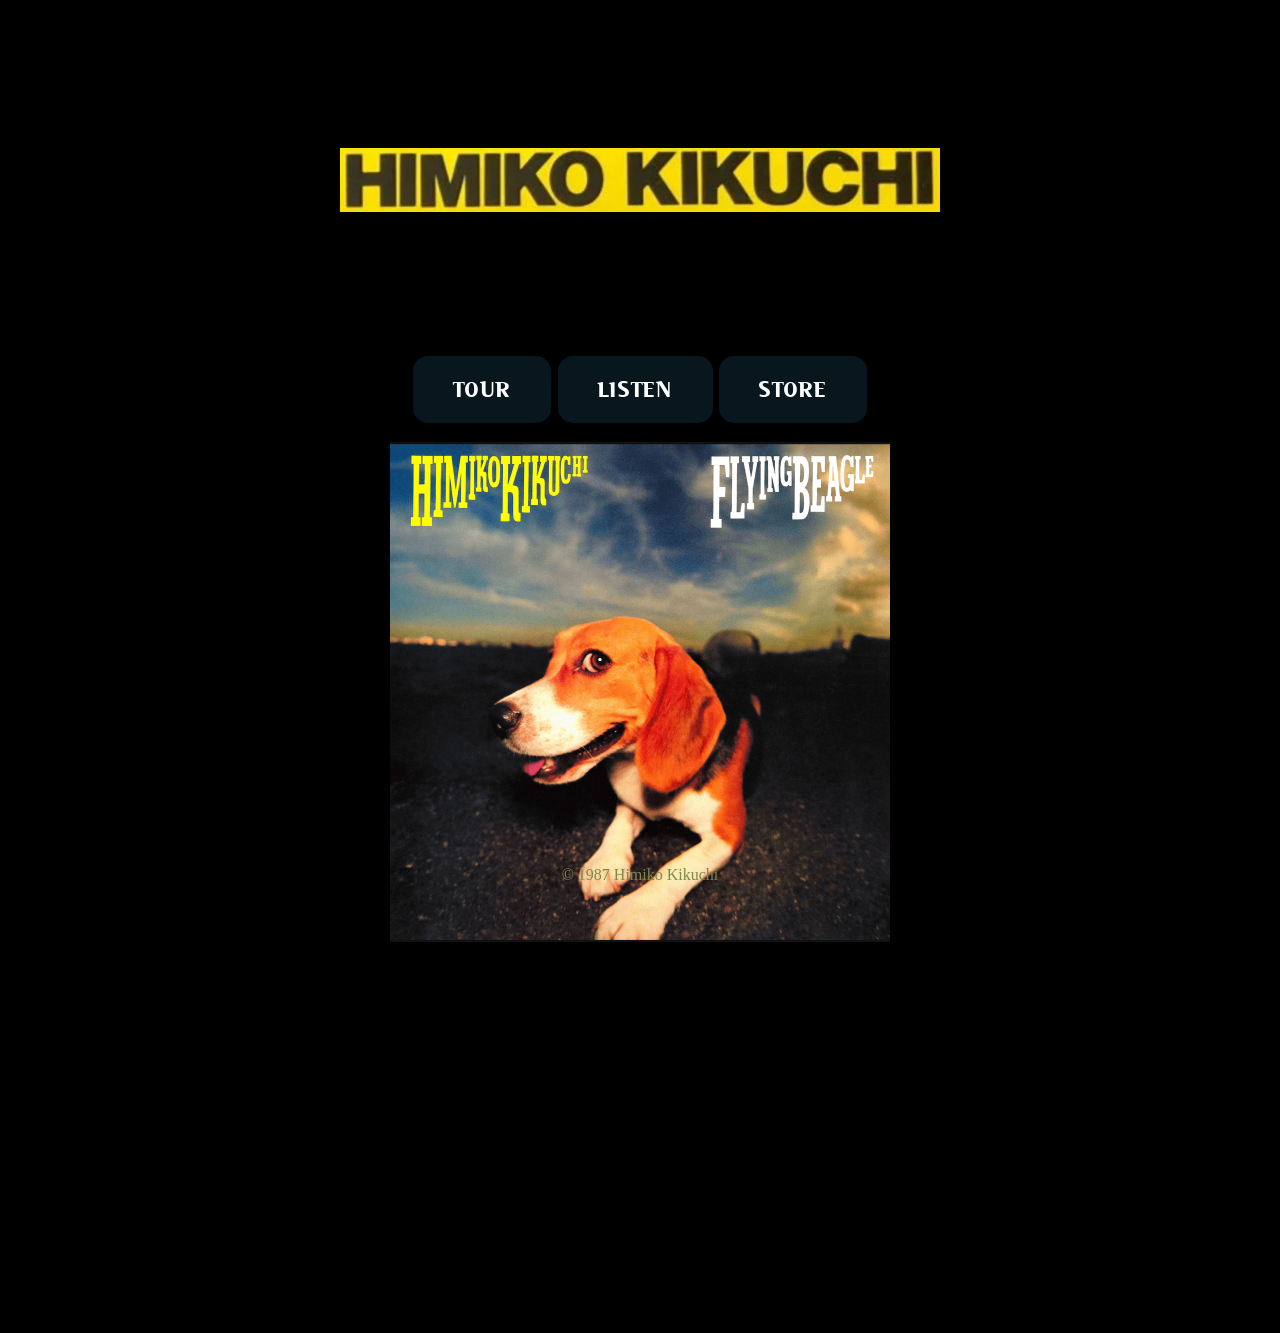
==== Artisthemsida/index.html @ e4ee1f1f "W hemsida" ====
<!DOCTYPE html>
<html lang="en">
<head>
    <meta charset="UTF-8">
    <meta http-equiv="X-UA-Compatible" content="IE=edge">
    <meta name="viewport" content="width=device-width, initial-scale=1.0">
    <link rel="stylesheet" href="style.css">
    <title>Chvrches</title>
</head>
<body>
<main>
    <header></header>

    <nav>
        <ul>
            <li><a href="#">Tour</a></li>
            <li><a href="#">Listen</a></li>
            <li><a href="#">Store</a></li>
        </ul>
    </nav>

    <article>
        <div class="latest_album"></div>
        <iframe class="spotify" style="border-radius:12px" src="https://open.spotify.com/embed/album/3rtHKkpPLmiwHNiHA0Kr3d?utm_source=generator&theme=0" frameBorder="0" allowfullscreen="" allow="autoplay; clipboard-write; encrypted-media; fullscreen; picture-in-picture" loading="lazy"></iframe>
    </article>

    <footer><p>&copy; 1987 Himiko Kikuchi</p></footer>

</main>
</body>
</html>
---- Artisthemsida/style.css ----
body {
    background-color: black;
    height:100vh;
    max-width: 600px;
    background-image: url("https://images.unsplash.com/photo-1554797589-7241bb691973");
    background-size: cover;
    margin: auto;
    padding: 0;
    color:white;
    transition: all 0.5s ease-in-out;

}

main{
    text-align: center;
    margin: 0 auto;
}

/* Bandloggan */
header{
    background-image: url(./logo.png);
    background-size: contain;
    background-repeat: no-repeat;
    background-position: center;
    min-height: 20vw;
    padding-top: 5vw;
    margin-top: 20px;
    margin-bottom: 35px;

}

/* Menyn */
nav {
    font-family: sans-serif;
    font-weight: 100;
    font-size: 1.5em;
    height:60px;
    text-transform: uppercase;
    list-style-type: none;
}

nav ul{
    padding: 0;
}

nav ul li {
    list-style-type: none;
    display: inline-block;
    font-family: AlbumFont;
    letter-spacing: 3px;

}

/* Bilden i mitten */
article .latest_album {
    background-image: url("./album.png");
    background-size: cover;
    width: 500px;
    height: 500px;
    margin:auto;

    overflow: hidden;

    border: 7px solid black;
}

.spotify {
    width: 520px;
    margin:80px 0 0;
    height:300px;
}

footer p {
    position: fixed;
    bottom: 0;
    left:0;
    text-align: center;
    width: 100%;
    color: #80884d;
}

/* Menyknapparna */
a, a:hover, a:active, a:visited {
    color: #ffffff;
    background-color: rgb(13 34 44 / 0.68);
    text-decoration: none;
    padding:20px 40px;
    margin: 0;
    border-radius: 15px;
}

a:hover {
    background-color: #132b35;

    color:yellow;
}

@font-face {
    font-family: "AlbumFont";
    src: url("font.ttf") format("truetype");
}
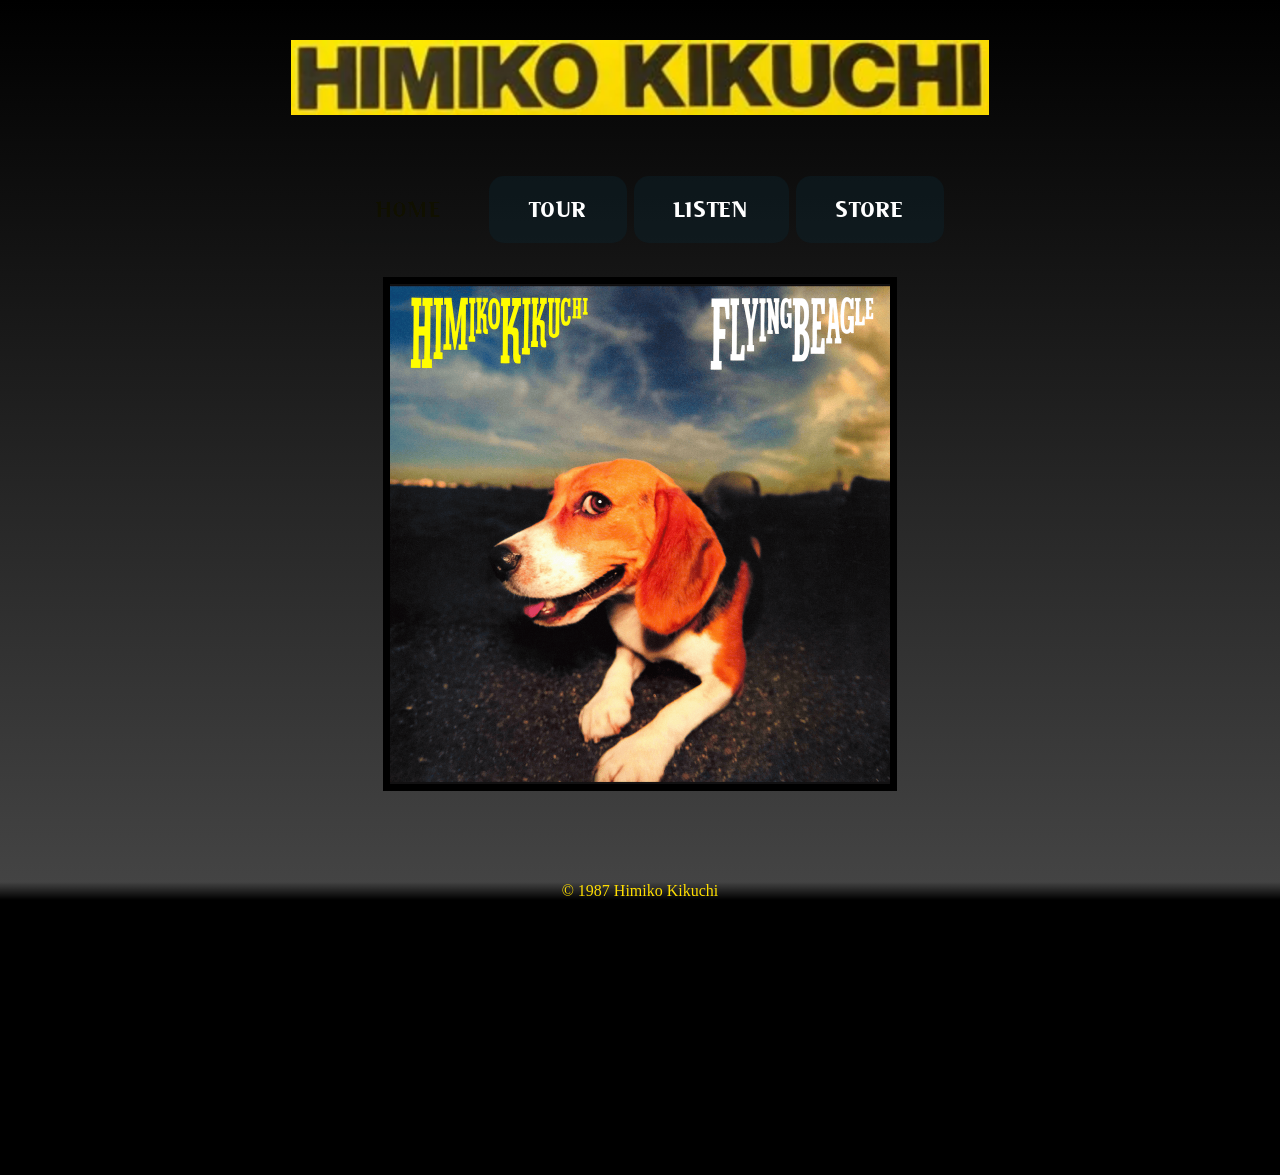
==== commit eb8e849d: "Improve style and add tours site" ====
--- a/Artisthemsida/index.html
+++ b/Artisthemsida/index.html
@@ -5,17 +5,18 @@
     <meta http-equiv="X-UA-Compatible" content="IE=edge">
     <meta name="viewport" content="width=device-width, initial-scale=1.0">
     <link rel="stylesheet" href="style.css">
-    <title>Chvrches</title>
+    <title>Himiko Kikuchi</title>
 </head>
-<body>
+<body class="index">
 <main>
     <header></header>
 
     <nav>
         <ul>
-            <li><a href="#">Tour</a></li>
-            <li><a href="#">Listen</a></li>
-            <li><a href="#">Store</a></li>
+            <li><a class="current" href="#">Home</a></li>
+            <li><a href="tour.html">Tour</a></li>
+            <li><a href="https://open.spotify.com/artist/0sgqSYfiTwCyWvyFGnzCD9">Listen</a></li>
+            <li><a href="https://lightintheattic.net/collections/himiko-kikuchi?srsltid=AU7gw4WJV6ldOLZeTdCSLzkArcgNyWo31SiDxz1FRT67wlHimxAkseEj">Store</a></li>
         </ul>
     </nav>
 
@@ -24,7 +25,9 @@
         <iframe class="spotify" style="border-radius:12px" src="https://open.spotify.com/embed/album/3rtHKkpPLmiwHNiHA0Kr3d?utm_source=generator&theme=0" frameBorder="0" allowfullscreen="" allow="autoplay; clipboard-write; encrypted-media; fullscreen; picture-in-picture" loading="lazy"></iframe>
     </article>
 
-    <footer><p>&copy; 1987 Himiko Kikuchi</p></footer>
+    <footer>
+        <span id="copyright">&copy; 1987 Himiko Kikuchi</span>
+    </footer>
 
 </main>
 </body>
--- a/Artisthemsida/style.css
+++ b/Artisthemsida/style.css
@@ -1,17 +1,24 @@
 body {
     background-color: black;
     height:100vh;
-    max-width: 600px;
-    background-image: url("https://images.unsplash.com/photo-1554797589-7241bb691973");
-    background-size: cover;
+    max-width: 900px;
     margin: auto;
     padding: 0;
     color:white;
-    transition: all 0.5s ease-in-out;
+    background-attachment: fixed;
+
+    background-image:
+            linear-gradient(180deg, rgba(0, 0, 0, 0.22) 0%, rgba(255, 255, 255, 0.27) 100%),
+            url("https://images.unsplash.com/photo-1554797589-7241bb691973");
+    background-size: cover;
 
 }
 
-main{
+.index {
+
+}
+
+main {
     text-align: center;
     margin: 0 auto;
 }
@@ -22,11 +29,10 @@
     background-size: contain;
     background-repeat: no-repeat;
     background-position: center;
-    min-height: 20vw;
-    padding-top: 5vw;
-    margin-top: 20px;
-    margin-bottom: 35px;
-
+    min-height: 70px;
+    padding-top: 5px;
+    margin: 40px;
+    margin-bottom: 80px;
 }
 
 /* Menyn */
@@ -34,7 +40,6 @@
     font-family: sans-serif;
     font-weight: 100;
     font-size: 1.5em;
-    height:60px;
     text-transform: uppercase;
     list-style-type: none;
 }
@@ -48,7 +53,7 @@
     display: inline-block;
     font-family: AlbumFont;
     letter-spacing: 3px;
-
+    margin-bottom: 50px;
 }
 
 /* Bilden i mitten */
@@ -57,10 +62,9 @@
     background-size: cover;
     width: 500px;
     height: 500px;
-    margin:auto;
-
+    margin: auto;
     overflow: hidden;
-
+    margin-top: -20px;
     border: 7px solid black;
 }
 
@@ -70,32 +74,67 @@
     height:300px;
 }
 
-footer p {
+footer {
     position: fixed;
     bottom: 0;
     left:0;
     text-align: center;
     width: 100%;
-    color: #80884d;
+    color: rgb(255 222 0);
+    background: linear-gradient(0deg, rgb(0 0 0) 0%, rgb(0 0 0 / 0) 100%);
 }
 
 /* Menyknapparna */
 a, a:hover, a:active, a:visited {
     color: #ffffff;
-    background-color: rgb(13 34 44 / 0.68);
+    background-color: rgb(13 34 44 / 0.44);
     text-decoration: none;
     padding:20px 40px;
-    margin: 0;
     border-radius: 15px;
+    mix-blend-mode: normal;
 }
 
-a:hover {
-    background-color: #132b35;
+a:hover, .current {
+    background-color: rgb(19 43 53 / 0.81);
 
     color:yellow;
+
+}
+
+.current {
+    mix-blend-mode: darken;
 }
 
 @font-face {
     font-family: "AlbumFont";
     src: url("font.ttf") format("truetype");
+}
+
+@font-face {
+    font-family: "Superbold";
+    src: url("superbold.ttf") format("truetype");
+}
+
+p, h1 {
+    font-weight: 900;
+    font-family: "Arial", sans-serif;
+}
+
+p {
+    font-size: 1.2rem;
+    color: #fff29f;
+    margin: 0px 20%;
+    background-color: rgb(0 0 0 / 0.49);
+    border: 1px solid rgb(255 255 255 / 0.44);
+    mix-blend-mode: hard-light;
+}
+
+h1 {
+    font-family: "Superbold";
+    font-size: 1.6rem;
+    letter-spacing: 0px;
+    color: rgb(55 47 31);
+    background-color: rgb(248 220 5);
+    margin: 20px 40%;
+    border: 3px solid rgb(0 0 0 / 0.84);
 }
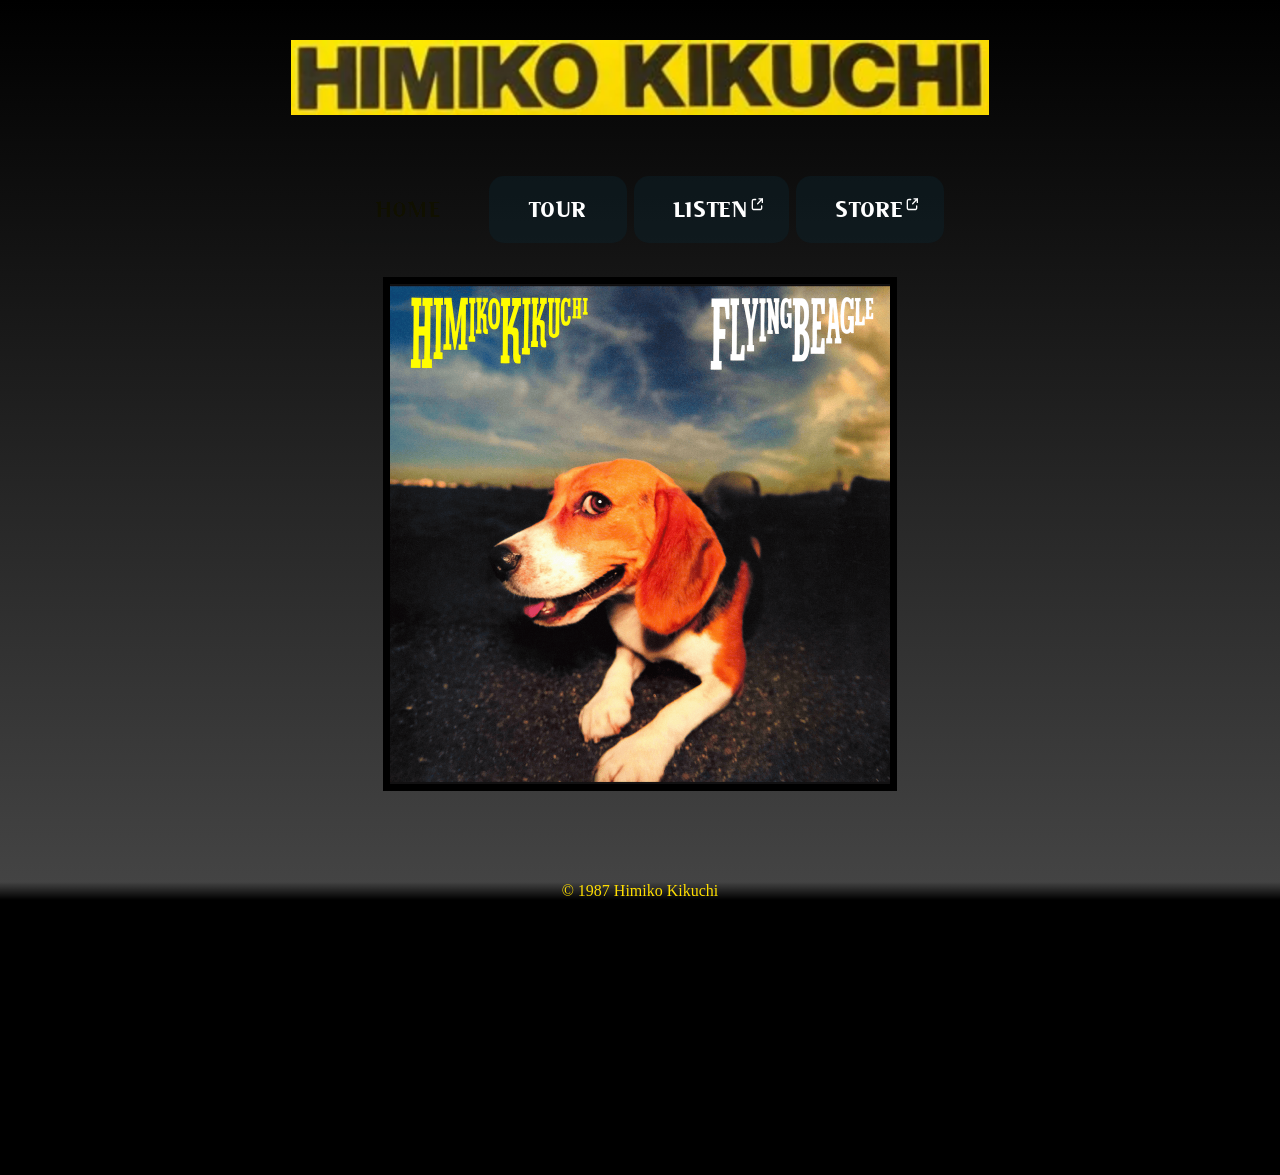
==== commit a43473ee: "add link icon" ====
--- a/Artisthemsida/index.html
+++ b/Artisthemsida/index.html
@@ -15,8 +15,8 @@
         <ul>
             <li><a class="current" href="#">Home</a></li>
             <li><a href="tour.html">Tour</a></li>
-            <li><a href="https://open.spotify.com/artist/0sgqSYfiTwCyWvyFGnzCD9">Listen</a></li>
-            <li><a href="https://lightintheattic.net/collections/himiko-kikuchi?srsltid=AU7gw4WJV6ldOLZeTdCSLzkArcgNyWo31SiDxz1FRT67wlHimxAkseEj">Store</a></li>
+            <li><a href="https://open.spotify.com/artist/0sgqSYfiTwCyWvyFGnzCD9">Listen <img src="./link.svg" alt=""></a></li>
+            <li><a href="https://lightintheattic.net/collections/himiko-kikuchi?srsltid=AU7gw4WJV6ldOLZeTdCSLzkArcgNyWo31SiDxz1FRT67wlHimxAkseEj">Store <img src="./link.svg" alt=""></a></li>
         </ul>
     </nav>
 
--- a/Artisthemsida/style.css
+++ b/Artisthemsida/style.css
@@ -54,6 +54,11 @@
     font-family: AlbumFont;
     letter-spacing: 3px;
     margin-bottom: 50px;
+    img {
+        filter: brightness(0) invert(1);
+        max-width: 1.3%;
+        position: absolute;
+    }
 }
 
 /* Bilden i mitten */
@@ -98,7 +103,9 @@
     background-color: rgb(19 43 53 / 0.81);
 
     color:yellow;
-
+    img {
+        filter: brightness(0) saturate(100%) invert(92%) sepia(74%) saturate(1307%) hue-rotate(357deg) brightness(110%) contrast(103%);
+    }
 }
 
 .current {
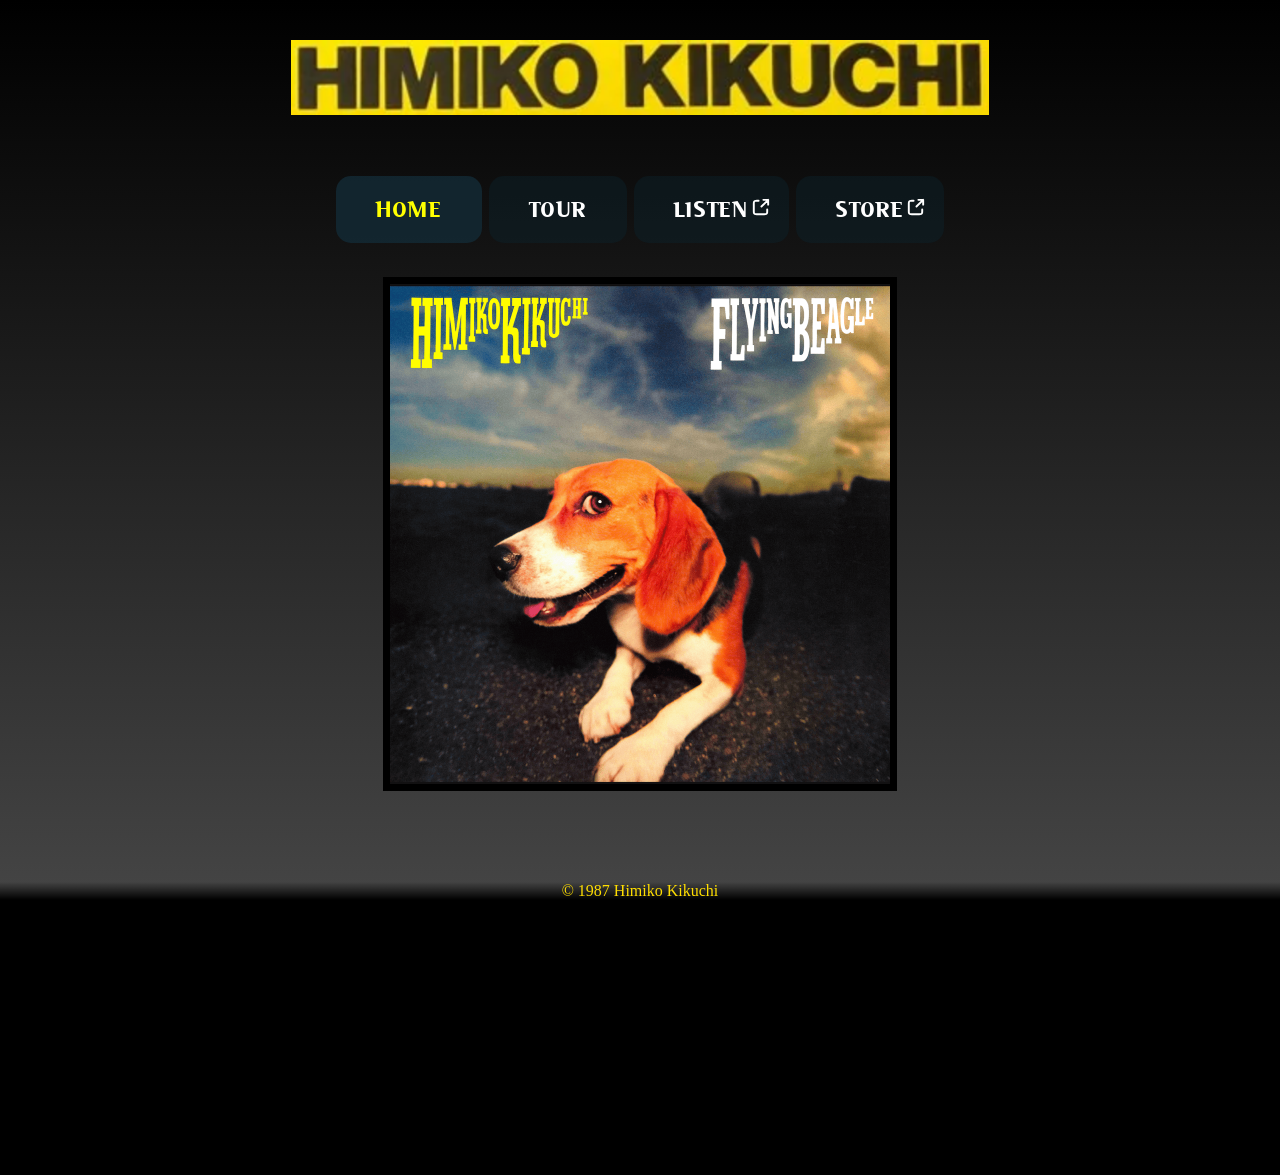
==== commit f227e6dc: "fix inconsistency" ====
--- a/Artisthemsida/index.html
+++ b/Artisthemsida/index.html
@@ -15,8 +15,8 @@
         <ul>
             <li><a class="current" href="#">Home</a></li>
             <li><a href="tour.html">Tour</a></li>
-            <li><a href="https://open.spotify.com/artist/0sgqSYfiTwCyWvyFGnzCD9">Listen <img src="./link.svg" alt=""></a></li>
-            <li><a href="https://lightintheattic.net/collections/himiko-kikuchi?srsltid=AU7gw4WJV6ldOLZeTdCSLzkArcgNyWo31SiDxz1FRT67wlHimxAkseEj">Store <img src="./link.svg" alt=""></a></li>
+            <li><a href="https://open.spotify.com/artist/0sgqSYfiTwCyWvyFGnzCD9" target="_blank">Listen <img src="./link.svg" alt=""></a></li>
+            <li><a href="https://lightintheattic.net/collections/himiko-kikuchi?srsltid=AU7gw4WJV6ldOLZeTdCSLzkArcgNyWo31SiDxz1FRT67wlHimxAkseEj" target="_blank">Store <img src="./link.svg" alt=""></a></li>
         </ul>
     </nav>
 
--- a/Artisthemsida/style.css
+++ b/Artisthemsida/style.css
@@ -56,7 +56,7 @@
     margin-bottom: 50px;
     img {
         filter: brightness(0) invert(1);
-        max-width: 1.3%;
+        max-width: 23px;
         position: absolute;
     }
 }
@@ -108,10 +108,6 @@
     }
 }
 
-.current {
-    mix-blend-mode: darken;
-}
-
 @font-face {
     font-family: "AlbumFont";
     src: url("font.ttf") format("truetype");
